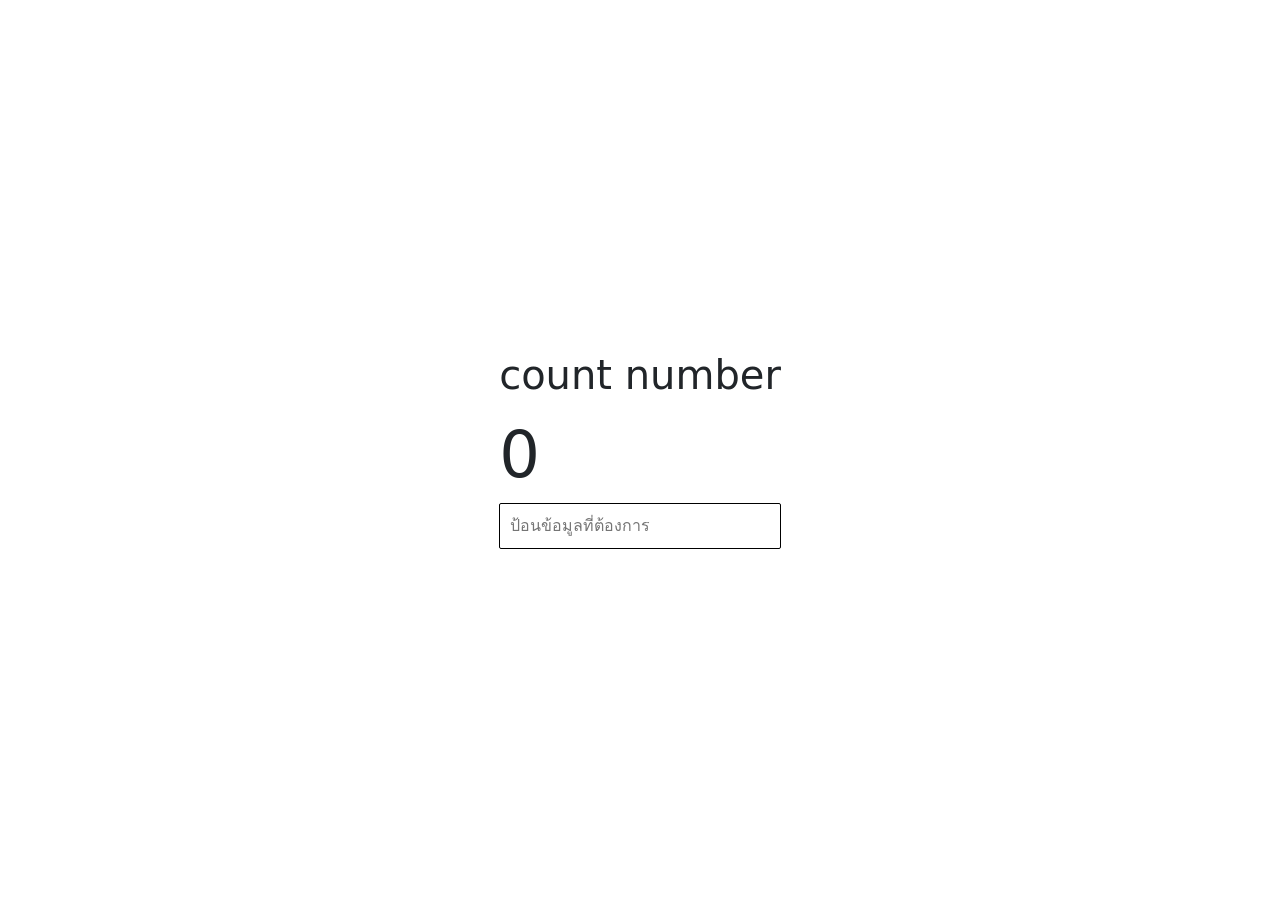
==== Lab3/lab3.html @ d5d4aea9 "Add files via upload" ====
<!DOCTYPE html>
<html lang="en">
<head>
    <meta charset="UTF-8">
    <meta name="viewport" content="width=device-width, initial-scale=1.0">
    <title>count number</title>
    <link rel="stylesheet" href="lab3.css">
    <link href="https://cdn.jsdelivr.net/npm/bootstrap@5.0.2/dist/css/bootstrap.min.css" rel="stylesheet" integrity="sha384-EVSTQN3/azprG1Anm3QDgpJLIm9Nao0Yz1ztcQTwFspd3yD65VohhpuuCOmLASjC" crossorigin="anonymous">
</head>
<body>
    <div class="containeer">
        <h1>count number</h1>
        <span class ="count"> 0 </span>
        <input type="text" placeholder="ป้อนข้อมูลที่ต้องการ">
    </div>
</body>
    <script src="https://cdn.jsdelivr.net/npm/bootstrap@5.0.2/dist/js/bootstrap.bundle.min.js" integrity="sha384-MrcW6ZMFYlzcLA8Nl+NtUVF0sA7MsXsP1UyJoMp4YLEuNSfAP+JcXn/tWtIaxVXM" crossorigin="anonymous"></script>
    <script>
        const count = document.querySelector(".count")
        const input = document.querySelector("input")
        input.addEventListener("keyup",(   )=>{
            count.innerHTML=input.value.length
        })
    </script>
</html>
---- Lab3/lab3.css ----
* {
    margin: 0;
    padding: 0;
    box-sizing: border-box;
}

body {
    display: flex;
    flex-direction: column;
    align-items: center;
    justify-content: center;
    min-height: 100vh;
    margin: 0;
    background-color: red;
}

.container {
    width: 40rem;
    border: 1px solid gray;
    padding: 1rem;
    background: purple;
    text-align: center;
    border-radius: 5px;
}

.count {
    font-size: 4rem;
    padding: 0 1 rem;
    text-align: center;
}

input[type="text"]{
    display: block;
    font-size: 16px;
    border: 1px solid black;
    border-radius: 2px;
    padding: 10px;
    width: 100%;
    outline: none;
}
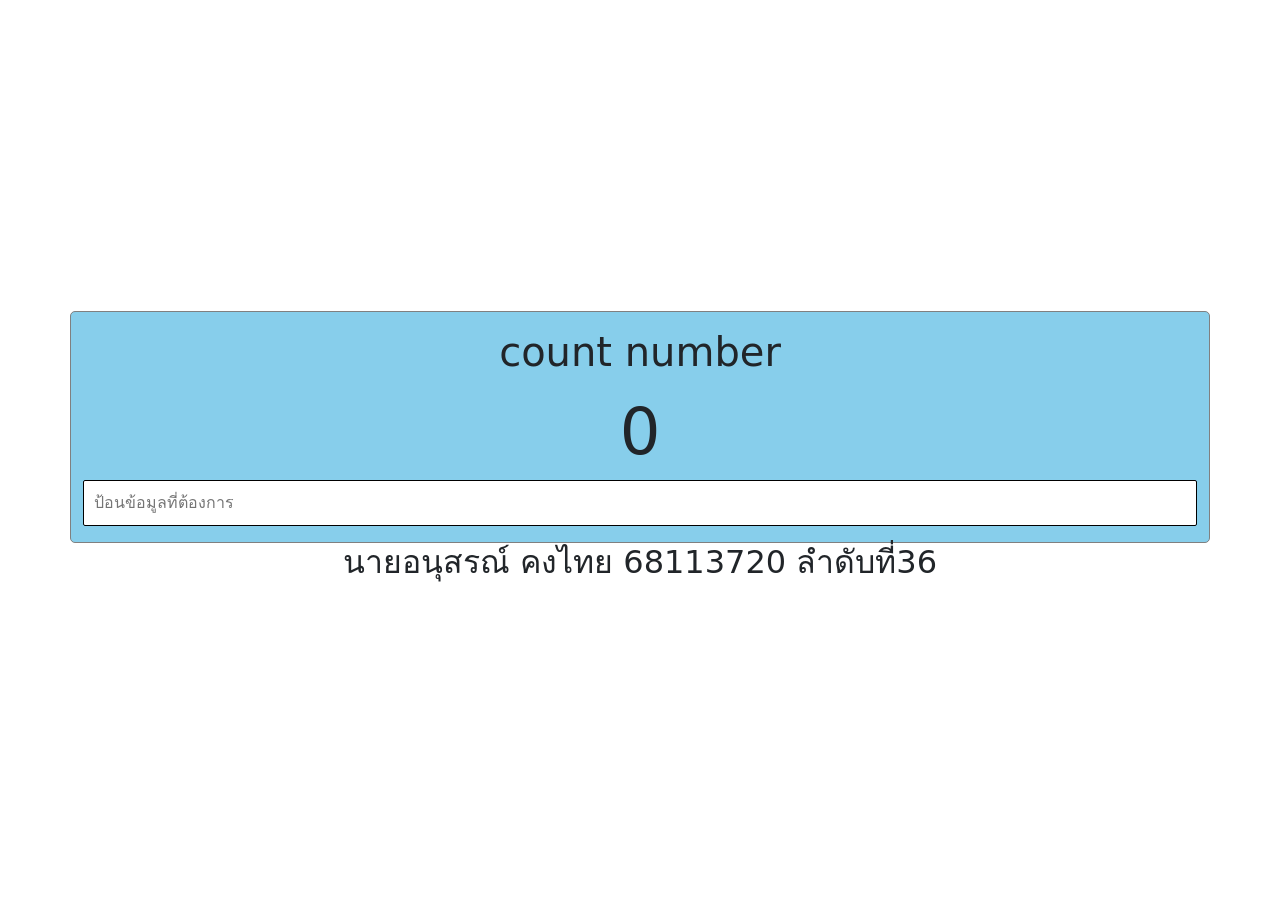
==== commit bc4b7922: "Add files via upload" ====
--- a/Lab3/lab3.html
+++ b/Lab3/lab3.html
@@ -8,10 +8,13 @@
     <link href="https://cdn.jsdelivr.net/npm/bootstrap@5.0.2/dist/css/bootstrap.min.css" rel="stylesheet" integrity="sha384-EVSTQN3/azprG1Anm3QDgpJLIm9Nao0Yz1ztcQTwFspd3yD65VohhpuuCOmLASjC" crossorigin="anonymous">
 </head>
 <body>
-    <div class="containeer">
+    <div class="container">
         <h1>count number</h1>
         <span class ="count"> 0 </span>
         <input type="text" placeholder="ป้อนข้อมูลที่ต้องการ">
+    </div>
+    <div class="container2">
+        <h2>นายอนุสรณ์ คงไทย 68113720 ลำดับที่36</h2>
     </div>
 </body>
     <script src="https://cdn.jsdelivr.net/npm/bootstrap@5.0.2/dist/js/bootstrap.bundle.min.js" integrity="sha384-MrcW6ZMFYlzcLA8Nl+NtUVF0sA7MsXsP1UyJoMp4YLEuNSfAP+JcXn/tWtIaxVXM" crossorigin="anonymous"></script>
--- a/Lab3/lab3.css
+++ b/Lab3/lab3.css
@@ -18,7 +18,7 @@
     width: 40rem;
     border: 1px solid gray;
     padding: 1rem;
-    background: purple;
+    background: skyblue;
     text-align: center;
     border-radius: 5px;
 }
